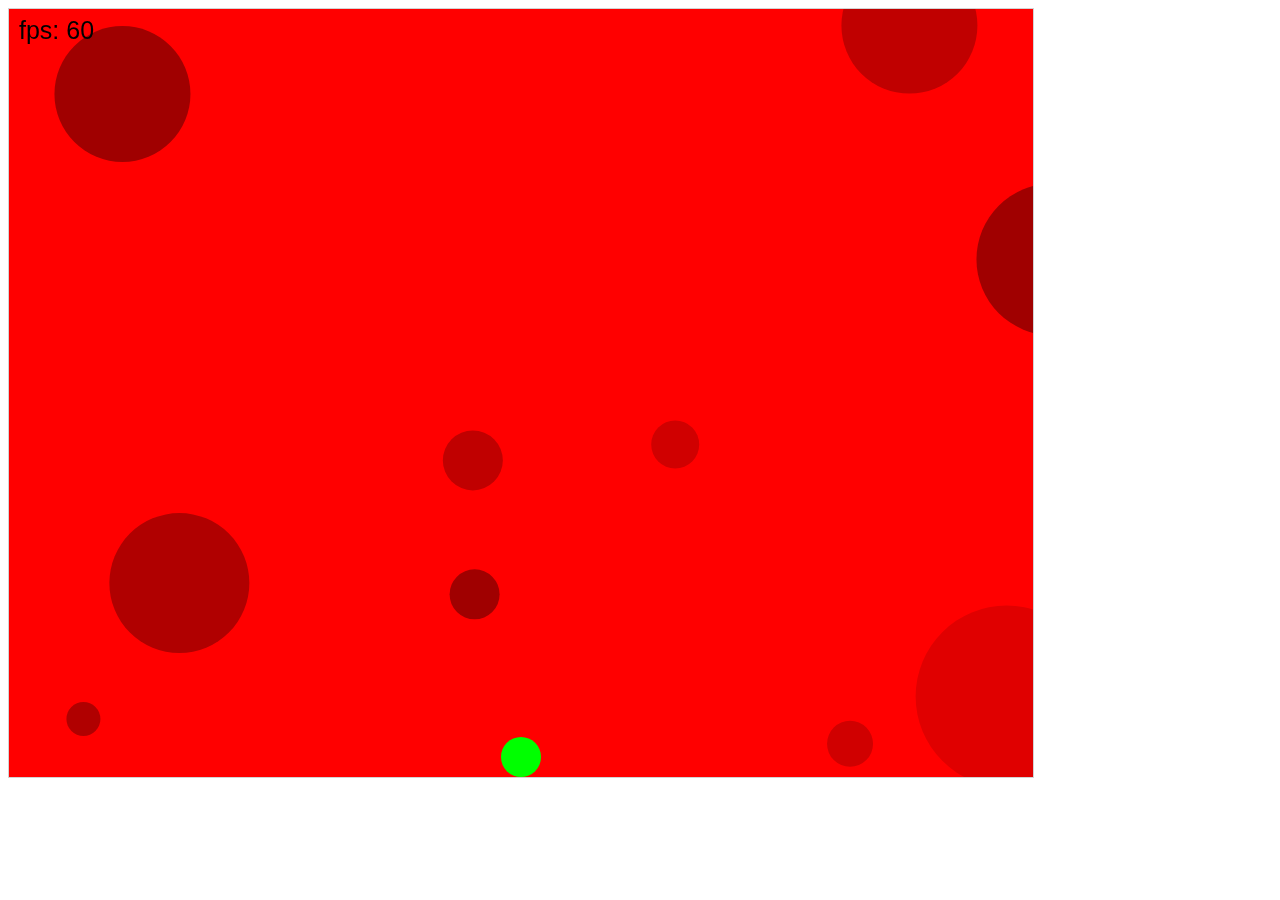
==== index.html @ 1f84e635 "Signed-off-by: Curt <001260856@coyote.csusb.edu>" ====
<html>
  <head>
  </head>
  <body>
    <div id="parent" style="position:relative">
     <canvas id="canvas0" width="1024" height="768" style="border:1px solid lightgrey; background-color:red; position:absolute; left:0px; top:0px; z-index:1;"></canvas>		
     <canvas id="canvas1" width="1024" height="768" style="border:1px solid lightgrey; background-color:transparent; position:absolute; left:0px; top:0px; z-index:2;"></canvas>	
     <canvas id="canvas2" width="1024" height="768" style="border:1px solid lightgrey; background-color:transparent; position:absolute; left:0px; top:0px; z-index:3;"></canvas>
     <canvas id="canvas3" width="1024" height="768" style="border:1px solid lightgrey; background-color:transparent; position:absolute; left:0px; top:0px; z-index:4;"></canvas>
     <canvas id="canvas4" width="1024" height="768" style="border:1px solid lightgrey; background-color:transparent; position:absolute; left:0px; top:0px; z-index:5;"></canvas>
     <canvas id="canvas5" width="1024" height="768" style="border:1px solid lightgrey; background-color:transparent; position:absolute; left:0px; top:0px; z-index:6;"></canvas>
     <canvas id="canvas6" width="1024" height="768" style="border:1px solid lightgrey; background-color:transparent; position:absolute; left:0px; top:0px; z-index:7;"></canvas>
     <canvas id="canvas7" width="1024" height="768" style="border:1px solid lightgrey; background-color:transparent; position:absolute; left:0px; top:0px; z-index:8;"></canvas>
     <canvas id="canvas8" width="1024" height="768" style="border:1px solid lightgrey; background-color:transparent; position:absolute; left:0px; top:0px; z-index:9;"></canvas>
     <canvas id="canvas9" width="1024" height="768" style="border:1px solid lightgrey; background-color:transparent; position:absolute; left:0px; top:0px; z-index:10;"></canvas>	
     <canvas id="canvas10" width="1024" height="768" style="border:1px solid lightgrey; background-color:transparent; position:absolute; left:0px; top:0px; z-index:11;"></canvas>
     <canvas id="canvas11" width="1024" height="768" style="border:1px solid lightgrey; background-color:transparent; position:absolute; left:0px; top:0px; z-index:12;"></canvas>
     <canvas id="canvas12" width="1024" height="768" style="border:1px solid lightgrey; background-color:transparent; position:absolute; left:0px; top:0px; z-index:13;"></canvas>
     <canvas id="canvas13" width="1024" height="768" style="border:1px solid lightgrey; background-color:transparent; position:absolute; left:0px; top:0px; z-index:14;"></canvas>
     <canvas id="canvas14" width="1024" height="768" style="border:1px solid lightgrey; background-color:transparent; position:absolute; left:0px; top:0px; z-index:15;"></canvas>
     <canvas id="canvas15" width="1024" height="768" style="border:1px solid lightgrey; background-color:transparent; position:absolute; left:0px; top:0px; z-index:16;"></canvas>
     <canvas id="canvas16" width="1024" height="768" style="border:1px solid lightgrey; background-color:transparent; position:absolute; left:0px; top:0px; z-index:17;"></canvas>
     <canvas id="canvas17" width="1024" height="768" style="border:1px solid lightgrey; background-color:transparent; position:absolute; left:0px; top:0px; z-index:18;"></canvas>
    </div>
    <script>

      var numCanvases = 16;
      var canvasBag = [];
      var contextBag = [];
      var startTime;
      var spawnClock = 0;
      var playerCanvas;
      var playerContext;
      var player;
      var canvasObjects = [];

      class GameObject
      {
        constructor(context, xPos, yPos, zPos, xVel, yVel, zVel)
        {
          this.context = context;
          this.xPos = xPos;
          this.yPos = yPos; 
          this.zPos = zPos; 
          this.xVel = xVel;
          this.yVel = yVel;
          this.zVel = zVel;
          this.isColliding = false;
        }
      }

      class Entity extends GameObject
      {
        constructor(context, xPos, yPos, zPos, xVel, yVel, zVel, scale, density)
        {
          super(context, xPos, yPos, zPos, xVel, yVel, zVel);
          this.scale = scale;
          this.density = density;
        }
        draw()
        {
          for(var i = 0; i < numCanvases; i++)
          {
          var num = 16*i;
          var color = '#' + num.toString(16) + '0000';
          if(this.context==contextBag[numCanvases-1-i]){this.context.fillStyle = color;}
          } 
          this.context.beginPath();
          this.context.arc(this.xPos, this.yPos, this.scale, 0, 2*Math.PI);
          this.context.fill();
        }
        update(seconds)
        {
          if(this.xVel != 0){this.xVel*=0.999;}
          if(this.yVel != 0){this.yVel*=0.999;}
          this.yVel += 0.1;
          this.xPos += this.xVel*seconds;
          this.yPos += this.yVel*seconds;
          this.zPos += this.zVel*seconds;
        }
      }
      class Player
      {
        constructor(context, xPos, yPos, scale)
        {
          this.context=context;
          this.xPos=xPos;
          this.yPos=yPos;
          this.scale=scale;
        }
        draw()
        {
          this.context.fillStyle = '#00FF00';
          this.context.beginPath();
          this.context.arc(this.xPos, this.yPos, this.scale, 0, 2*Math.PI);
          this.context.fill();          
        }
        update()
        {
          this.yPos=playerCanvas.height - this.scale; 
        }
      } 
      
      function makeCanvases(amount)
      {
        for(var i=0; i < amount; i++)
        {
          var temp;
          canvasBag[i] = temp;
        }
      }
      function makeContexts(amount)
      {
        for(var i=0; i < amount; i++)
        {
          var temp;
          contextBag[i] = temp;
        }
      }

      function linkContexts(amount)
      {
        for(var i=0; i < amount; i++)
        {
          var temp = 'canvas' + (i+1).toString();
          canvasBag[i] = document.getElementById(temp);
          contextBag[i] = canvasBag[i].getContext('2d');
        }
      }
      function makeLayers(amount)
      {
        for(var i=0; i < amount; i++)
        {
          var temp = [];
          canvasObjects.push(temp);
        }
      }
      function init()
      { 
        makeCanvases(numCanvases);
        makeContexts(numCanvases);
        linkContexts(numCanvases);
        makeLayers(numCanvases);
        playerCanvas = document.getElementById('canvas17');
        playerContext = playerCanvas.getContext('2d');
        player = new Player(playerContext, (playerCanvas.width)/2, playerCanvas.height - 20, 20);
        document.addEventListener("mousemove", mouseMoveHandler, false);
        window.requestAnimationFrame(gameLoop);
      }

      window.onload = init(); //initialize on window load

      function mouseMoveHandler(e)
      {
        var relX = e.clientX - playerCanvas.offsetLeft;
        if(relX > player.scale && relX < playerCanvas.width - player.scale){player.xPos = relX;}
      }
      function gameLoop(currentTime)
      {
        var seconds = (currentTime - startTime)/1000;
        var framesPerSec = Math.round(1/seconds);
        startTime = currentTime;
        
        cleanUpLoop();

        spawnClock++
        if(spawnClock==2)
        {
          spawnerLoop();
          spawnClock = 0;
        }
        player.update();
        updateLoop(seconds);

        collisionLoop();

        moveInZLoop();

        clearCanvases();
        player.draw();
        drawLoop();

        contextBag[15].font = '25px Arial';
        contextBag[15].fillStyle = 'black';
        contextBag[15].fillText("fps: " + framesPerSec, 10, 30);

        window.requestAnimationFrame(gameLoop);
      }

      function spawnToCollide(spawnXPos,spawnYPos,sizeToSpawn,objects)
      {
        var obj1;
        var obj2;
        var willCollide = false;
        
        for(i=0; i < objects.length;i++)
        {
          obj1 = objects[i];
          var diffX = spawnXPos-obj1.xPos;
          var diffY = spawnYPos-obj1.yPos;
          var sqDistance= Math.pow(diffX,2) + Math.pow(diffY,2);
          if (sqDistance <= Math.pow(obj1.scale + sizeToSpawn,2))
          {
              willCollide = true;
          }
        }
        return willCollide;
      } 

      var spawner = function(objects)
      {
        var randomX = Math.floor(Math.random() * 1024);
        var randomY = Math.floor((Math.random() * 768)-10);
        var randomZ;
        var ranXVel = Math.floor(Math.random() * 250)-125;
        var ranYVel = Math.floor(Math.random() * 200)-100;
        var ranZVel = Math.random() * 4;
        var ranSize = Math.floor(Math.random() * 90) + 10;
        var ranDensity = Math.floor(Math.random() * 50) + 1;
        var currentContext;
        if(objects==canvasObjects[15])
        {
          currentContext = contextBag[15]; randomZ = Math.floor(Math.random() * 5 + 100);
        }
        else
        {
          for(var i=0; i < canvasObjects.length-1;i++)
          {
            if(objects==canvasObjects[i])
            {
              currentContext = contextBag[i]; randomZ = Math.floor(Math.random() * 5) + ((i+1)*5);
            }
          }
        }
        if(!spawnToCollide(randomX, randomY, ranSize, objects))
        {
          var spawn = new Entity(currentContext, randomX, randomY, randomZ, ranXVel, ranYVel, ranZVel, ranSize, ranDensity);
          objects.push(spawn);
        }
      }

      function spawnerLoop()
      {
        var ranCanvas = Math.floor(Math.random() * 5);
        spawner(canvasObjects[ranCanvas]);
      }

      function cleanUpOffScreen(objects)
      {
        for(i=0; i < objects.length; i++)
        {
          var obj = objects[i];
          if((obj.xPos-obj.scale)>canvasBag[0].width||
             (obj.xPos+obj.scale)<0||
             (obj.yPos-obj.scale)>canvasBag[0].height||
             (obj.yPos+obj.scale*10)<0)
          {objects.splice(i,1);}
        }
      }

      function cleanUpLoop()
      {
        for(var i=0;i<canvasObjects.length;i++)
        { 
           cleanUpOffScreen(canvasObjects[i]);
        }
      }

      function updateLoop(delta)
      {
        for(var i=0; i < canvasObjects.length; i++)
        {
          group = canvasObjects[i];
          for(var j=0; j < group.length; j++)
          {
            group[j].update(delta);
          }  
        }
      }
      function moveInZ(objects)
      {
        for(var i = 0; i < objects.length; i++)
        {               
          for(var j = 0; j < canvasObjects.length; j++)
          {
            if(objects[i].zPos < (j+1)*5 && (j+1)*5 < 80)
            {
              objects[i].context = contextBag[j];
              canvasObjects[j].push(objects[i]);
              objects.splice(i,1);
              j = canvasObjects.length;
            }
            else if(objects[i].zPos >= 75)
            {
              objects[i].context = contextBag[15];
              canvasObjects[15].push(objects[i]);
              objects.splice(i,1);
              j = canvasObjects.length;
            }
          }
        }              
      }
      function moveInZLoop()
      {
        for(var i=0; i < canvasObjects.length;i++)
        {
          moveInZ(canvasObjects[i]);
        }
      }
      function detectCollision(objects)
      {
        var obj1;
        var obj2;
        
        for(i=0; i < objects.length;i++)
        {
          objects[i].isColliding = false;
        }

        for(i=0; i < objects.length;i++)
        {
          obj1 = objects[i];
          for(j=i+1; j < objects.length;j++)
          {
            obj2 = objects[j];
            var deltaX = obj2.xPos-obj1.xPos;
            var deltaY = obj2.yPos-obj1.yPos;
            var sqDistance= Math.pow(deltaX,2) + Math.pow(deltaY,2);
            if(sqDistance <= (Math.pow(obj1.scale + obj2.scale,2)))
            {
              obj1.isColliding=true;
              obj2.isColliding=true;
              var vNorm = {x: deltaX/Math.sqrt(sqDistance), y: deltaY/Math.sqrt(sqDistance)};
              var vRelVel = {x: obj1.xVel-obj2.xVel, y: obj1.yVel-obj2.yVel};
              var speed = (vRelVel.x * vNorm.x) + (vRelVel.y * vNorm.y);
              if (speed < 0){break;}
              var impulse = 2* speed / ((obj1.scale*obj1.density) + (obj2.scale*obj2.density));
              obj1.xVel -= (impulse*obj2.scale*obj2.density*vNorm.x);
              obj1.yVel -= (impulse*obj2.scale*obj2.density*vNorm.y);
              obj2.xVel += (impulse*obj1.scale*obj1.density*vNorm.x);
              obj2.yVel += (impulse*obj1.scale*obj1.density*vNorm.y);
            }
          }
        }
      }
      function collisionLoop()
      {
        for(var i=0; i < canvasObjects.length;i++)
        {
          detectCollision(canvasObjects[i]);
        }
      }
      function clearCanvases()
      {
        for(i=0; i < contextBag.length; i++)
        {
          contextBag[i].clearRect(0,0,canvasBag[i].width,canvasBag[i].height);
        }
        playerContext.clearRect(0,0,playerCanvas.width,playerCanvas.height);
      }
      function drawLoop()
      {
        for(var i=0; i < canvasObjects.length; i++)
        {
          group = canvasObjects[i];
          for(var j=0; j < group.length; j++)
          {
            group[j].draw();
          }  
        }
      }
</script>
		
  </body>
</html>
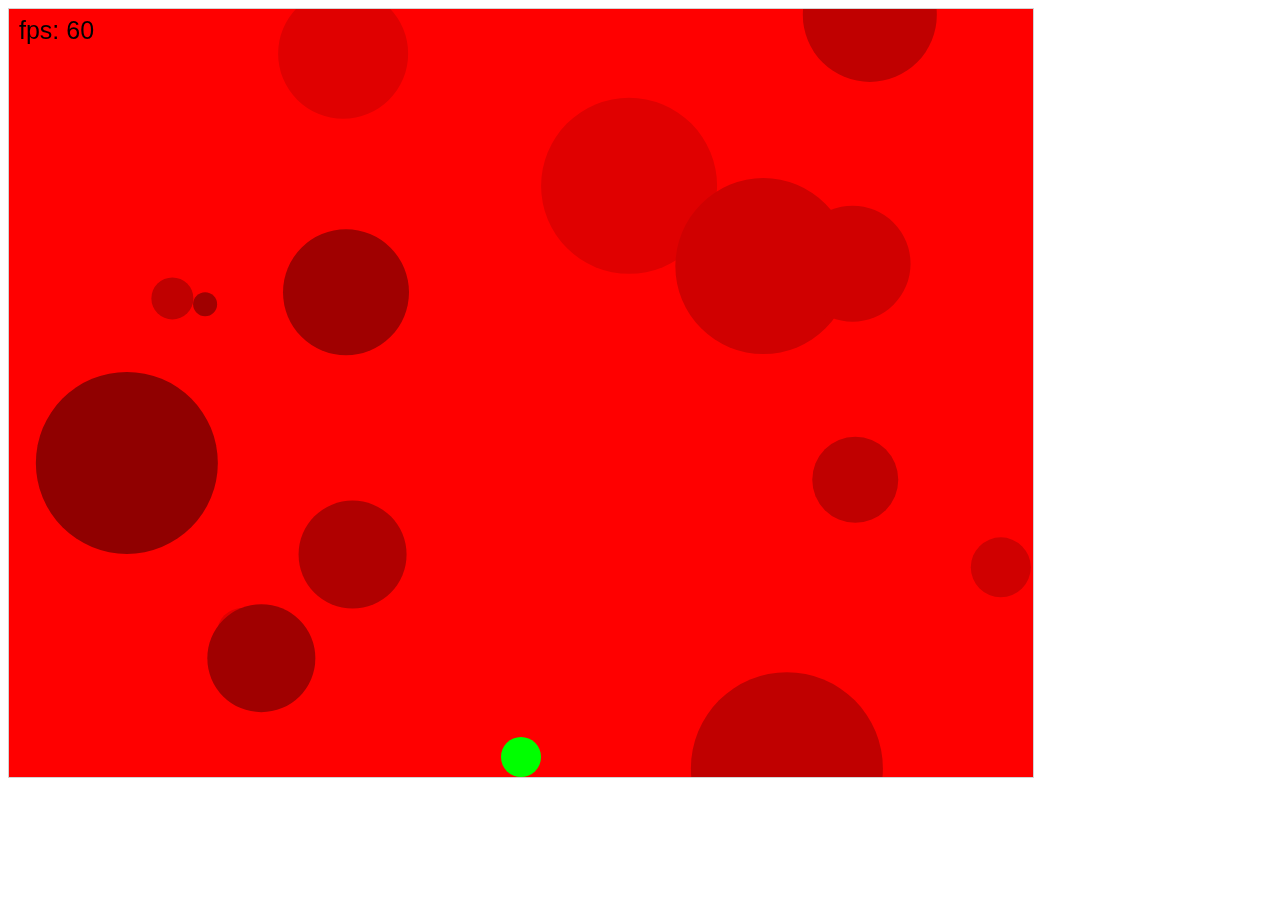
==== commit 90e1c89f: "Signed-off-by: Curt <001260856@coyote.csusb.edu>" ====
--- a/index.html
+++ b/index.html
@@ -2,7 +2,7 @@
   <head>
   </head>
   <body>
-    <div id="parent" style="position:relative">
+    <div id="parent" style="position:relative; cursor:none;">
      <canvas id="canvas0" width="1024" height="768" style="border:1px solid lightgrey; background-color:red; position:absolute; left:0px; top:0px; z-index:1;"></canvas>		
      <canvas id="canvas1" width="1024" height="768" style="border:1px solid lightgrey; background-color:transparent; position:absolute; left:0px; top:0px; z-index:2;"></canvas>	
      <canvas id="canvas2" width="1024" height="768" style="border:1px solid lightgrey; background-color:transparent; position:absolute; left:0px; top:0px; z-index:3;"></canvas>
@@ -145,6 +145,7 @@
         playerContext = playerCanvas.getContext('2d');
         player = new Player(playerContext, (playerCanvas.width)/2, playerCanvas.height - 20, 20);
         document.addEventListener("mousemove", mouseMoveHandler, false);
+        document.addEventListener("click", fire, false);
         window.requestAnimationFrame(gameLoop);
       }
 
@@ -154,6 +155,11 @@
       {
         var relX = e.clientX - playerCanvas.offsetLeft;
         if(relX > player.scale && relX < playerCanvas.width - player.scale){player.xPos = relX;}
+      }
+      function fire()
+      {
+        var spawn = new Entity(contextBag[15], player.xPos, player.yPos-40, 100, 0, -750, 0, 10, 200);
+        canvasObjects[15].push(spawn);
       }
       function gameLoop(currentTime)
       {
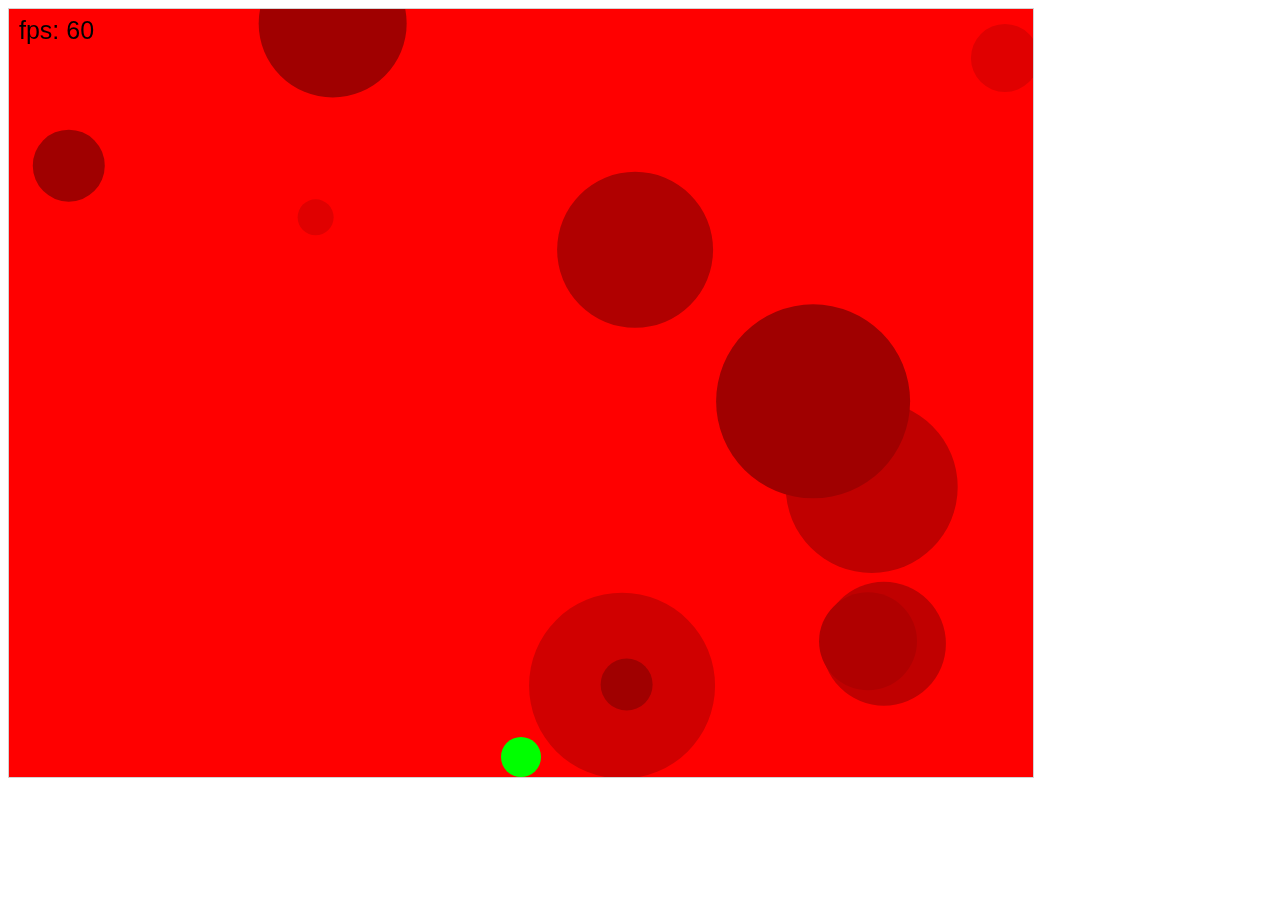
==== commit c8a1be25: "Signed-off-by: Curt <001260856@coyote.csusb.edu>" ====
--- a/index.html
+++ b/index.html
@@ -23,7 +23,7 @@
      <canvas id="canvas17" width="1024" height="768" style="border:1px solid lightgrey; background-color:transparent; position:absolute; left:0px; top:0px; z-index:18;"></canvas>
     </div>
     <script>
-
+      //declaration
       var numCanvases = 16;
       var canvasBag = [];
       var contextBag = [];
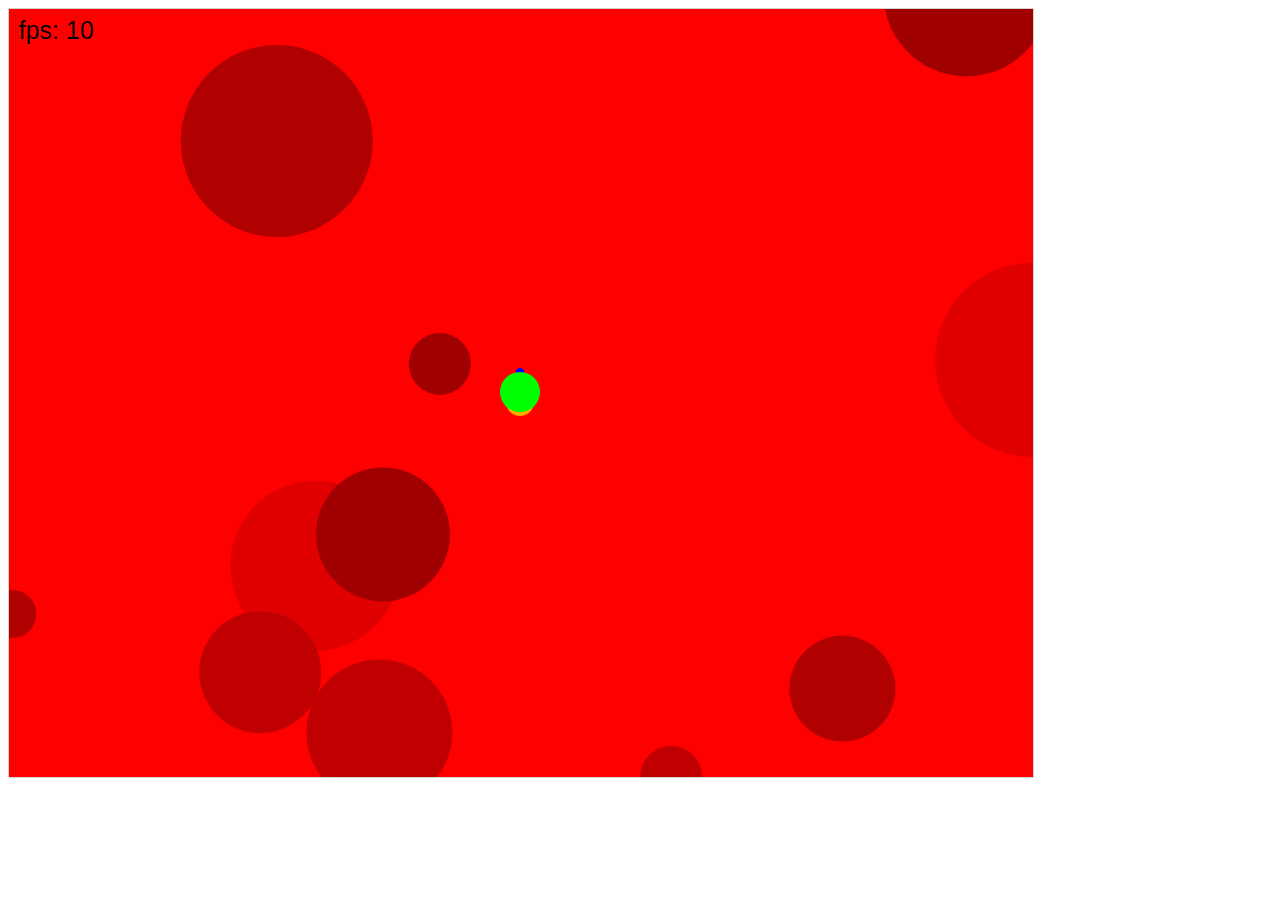
==== commit 1460c7c8: "Signed-off-by: Curt <001260856@coyote.csusb.edu>" ====
--- a/index.html
+++ b/index.html
@@ -2,39 +2,25 @@
   <head>
   </head>
   <body>
-    <div id="parent" style="position:relative; cursor:none;">
-     <canvas id="canvas0" width="1024" height="768" style="border:1px solid lightgrey; background-color:red; position:absolute; left:0px; top:0px; z-index:1;"></canvas>		
-     <canvas id="canvas1" width="1024" height="768" style="border:1px solid lightgrey; background-color:transparent; position:absolute; left:0px; top:0px; z-index:2;"></canvas>	
-     <canvas id="canvas2" width="1024" height="768" style="border:1px solid lightgrey; background-color:transparent; position:absolute; left:0px; top:0px; z-index:3;"></canvas>
-     <canvas id="canvas3" width="1024" height="768" style="border:1px solid lightgrey; background-color:transparent; position:absolute; left:0px; top:0px; z-index:4;"></canvas>
-     <canvas id="canvas4" width="1024" height="768" style="border:1px solid lightgrey; background-color:transparent; position:absolute; left:0px; top:0px; z-index:5;"></canvas>
-     <canvas id="canvas5" width="1024" height="768" style="border:1px solid lightgrey; background-color:transparent; position:absolute; left:0px; top:0px; z-index:6;"></canvas>
-     <canvas id="canvas6" width="1024" height="768" style="border:1px solid lightgrey; background-color:transparent; position:absolute; left:0px; top:0px; z-index:7;"></canvas>
-     <canvas id="canvas7" width="1024" height="768" style="border:1px solid lightgrey; background-color:transparent; position:absolute; left:0px; top:0px; z-index:8;"></canvas>
-     <canvas id="canvas8" width="1024" height="768" style="border:1px solid lightgrey; background-color:transparent; position:absolute; left:0px; top:0px; z-index:9;"></canvas>
-     <canvas id="canvas9" width="1024" height="768" style="border:1px solid lightgrey; background-color:transparent; position:absolute; left:0px; top:0px; z-index:10;"></canvas>	
-     <canvas id="canvas10" width="1024" height="768" style="border:1px solid lightgrey; background-color:transparent; position:absolute; left:0px; top:0px; z-index:11;"></canvas>
-     <canvas id="canvas11" width="1024" height="768" style="border:1px solid lightgrey; background-color:transparent; position:absolute; left:0px; top:0px; z-index:12;"></canvas>
-     <canvas id="canvas12" width="1024" height="768" style="border:1px solid lightgrey; background-color:transparent; position:absolute; left:0px; top:0px; z-index:13;"></canvas>
-     <canvas id="canvas13" width="1024" height="768" style="border:1px solid lightgrey; background-color:transparent; position:absolute; left:0px; top:0px; z-index:14;"></canvas>
-     <canvas id="canvas14" width="1024" height="768" style="border:1px solid lightgrey; background-color:transparent; position:absolute; left:0px; top:0px; z-index:15;"></canvas>
-     <canvas id="canvas15" width="1024" height="768" style="border:1px solid lightgrey; background-color:transparent; position:absolute; left:0px; top:0px; z-index:16;"></canvas>
-     <canvas id="canvas16" width="1024" height="768" style="border:1px solid lightgrey; background-color:transparent; position:absolute; left:0px; top:0px; z-index:17;"></canvas>
-     <canvas id="canvas17" width="1024" height="768" style="border:1px solid lightgrey; background-color:transparent; position:absolute; left:0px; top:0px; z-index:18;"></canvas>
-    </div>
+    <div id="parent" style="position:relative; cursor:none;"></div>
     <script>
+
+
       //declaration
-      var numCanvases = 16;
-      var canvasBag = [];
-      var contextBag = [];
-      var startTime;
-      var spawnClock = 0;
-      var playerCanvas;
-      var playerContext;
-      var player;
-      var canvasObjects = [];
-
-      class GameObject
+      var numCanvases = 16;    //defines amount of layers
+      var canvasBag = [];      //holds canvas documents
+      var contextBag = [];     //holds canvas contexts
+      var startTime;           //for determining time elapsed during a frame
+      var spawnClock = 0;      //temp variables to keep events
+      var fireTimer = 10;      //triggering each frame
+      var playerCanvas;        //canvas for player character
+      var playerContext;       //context for player canvas 
+      var player;              //player character object
+      var canvasObjects = [];  //holds the arrays that hold the objects for each canvas layer
+
+
+      //object types
+      class GameObject //anything in the game that can move
       {
         constructor(context, xPos, yPos, zPos, xVel, yVel, zVel)
         {
@@ -49,59 +35,107 @@
         }
       }
 
-      class Entity extends GameObject
-      {
+      class Entity extends GameObject  //anything in the game that collides
+      {                                //expect for the player character 
         constructor(context, xPos, yPos, zPos, xVel, yVel, zVel, scale, density)
         {
           super(context, xPos, yPos, zPos, xVel, yVel, zVel);
           this.scale = scale;
           this.density = density;
         }
-        draw()
-        {
+        draw()                         //determines where the object resides and draws it
+        {                              //on the appropriate canvas at a corresponding color
           for(var i = 0; i < numCanvases; i++)
           {
           var num = 16*i;
           var color = '#' + num.toString(16) + '0000';
           if(this.context==contextBag[numCanvases-1-i]){this.context.fillStyle = color;}
           } 
-          this.context.beginPath();
+          this.context.beginPath();    //draw circle                         
           this.context.arc(this.xPos, this.yPos, this.scale, 0, 2*Math.PI);
           this.context.fill();
         }
         update(seconds)
         {
-          if(this.xVel != 0){this.xVel*=0.999;}
+          if(this.xVel != 0){this.xVel*=0.999;}  //friction
           if(this.yVel != 0){this.yVel*=0.999;}
-          this.yVel += 0.1;
-          this.xPos += this.xVel*seconds;
-          this.yPos += this.yVel*seconds;
+          this.yVel += 0.1;                      //very weak simulated gravity 
+          this.xPos += this.xVel*seconds;        //position updated by velocity
+          this.yPos += this.yVel*seconds;        //in each spatial plane 
           this.zPos += this.zVel*seconds;
         }
       }
-      class Player
-      {
-        constructor(context, xPos, yPos, scale)
+      class Player                    //player character object
+      {
+        constructor(context, xPos, yPos, xVel, yVel, scale)
         {
           this.context=context;
           this.xPos=xPos;
           this.yPos=yPos;
+          this.xVel=xVel;
+          this.yVel=yVel;
+          this.xVec=0;                           //x and y component of the object's
+          this.yVec=1;                           //normalized forward vector 
+          this.firePointX=0;                     //point on the screen where the player
+          this.firePointY=scale;                 //character's missiles originate
           this.scale=scale;
+          this.angle=0;                          //angle of the player's forward vector in relation to true north 
         }
         draw()
         {
-          this.context.fillStyle = '#00FF00';
+          this.context.save();
+          this.context.translate(this.xPos, this.yPos);        //move player canvas to new position
+          this.context.fillStyle = '#FFAA00';                  //draw player thruster graphic 
           this.context.beginPath();
-          this.context.arc(this.xPos, this.yPos, this.scale, 0, 2*Math.PI);
-          this.context.fill();          
-        }
-        update()
-        {
-          this.yPos=playerCanvas.height - this.scale; 
-        }
+          this.context.arc(this.firePointX/-2, this.firePointY/-2, 14, 0, 2*Math.PI);
+          this.context.fill();
+          this.context.fillStyle = '#0000FF';                  //draw player fire point graphic
+          this.context.beginPath();
+          this.context.arc(this.firePointX, this.firePointY, 4, 0, 2*Math.PI);
+          this.context.fill();
+          this.context.rotate(this.angle);                     //rotate canvas to the player's rotation 
+          this.context.fillStyle = '#00FF00';                  //draw main body of player character
+          this.context.beginPath();
+          this.context.arc(0, 0, this.scale, 0, 2*Math.PI);
+          this.context.fill();
+          this.context.restore();          
+        }
+        update(seconds)
+        {
+          if(this.xVel != 0){this.xVel*=0.99;}                 //friction
+          if(this.yVel != 0){this.yVel*=0.99;}
+          this.xPos+=this.xVel;                                //position updated by velocity
+          this.yPos+=this.yVel;
+          this.xVec = Math.sin(this.angle);                    //calculate forward vector based on
+          this.yVec = Math.cos(this.angle);                    //player character object's rotation
+          this.firePointX=this.xVec*this.scale;                //calculate position of fire point
+          this.firePointY=this.yVec*this.scale*(-1);           //based on forward vector
+        }
+      }
+
+      function makeCanvasTags(amount)                          //create string containing all HTML canvas tags for placement in parent div tag
+      {
+        var temp = '';                                         //first canvas tag is a plain red background and no game objects are drawn onto it  
+        temp += '<canvas id="canvas0" width="1024" height="768" style="border:1px solid lightgrey; background-color:red; position:absolute; left:0px; top:0px; z-index:1;"></canvas>';
+        for(var i=0; i < amount; i++)                          //loop to create various layers that the game objects are drawn onto 
+        {
+          temp += '<canvas id="'
+                + 'canvas' 
+                + (i+1).toString() 
+                + '" width="1024" height="768" style="border:1px solid lightgrey; background-color:transparent; position:absolute; left:0px; top:0px; z-index:' 
+                + (i+2).toString() 
+                + ';"></canvas>"';
+        }
+        temp += '<canvas id="' 
+              + 'canvas' 
+              + (amount+1).toString() 
+              + '" width="1024" height="768" style="background-color:transparent; position:absolute; left:0px; top:0px; z-index:' 
+              + (amount+2).toString() +';"></canvas>"';
+
+        document.getElementById("parent").innerHTML = temp;    //last canvas tag is for drawing the player character. After it is added, the string is placed into the parent div
       } 
       
-      function makeCanvases(amount)
+      function makeCanvases(amount)                            //fills the array that will hold the canvas documents with temp variables
       {
         for(var i=0; i < amount; i++)
         {
@@ -109,7 +143,7 @@
           canvasBag[i] = temp;
         }
       }
-      function makeContexts(amount)
+      function makeContexts(amount)                            //fills the array that will hold the canvas contexts with temp variables
       {
         for(var i=0; i < amount; i++)
         {
@@ -118,82 +152,113 @@
         }
       }
 
-      function linkContexts(amount)
-      {
-        for(var i=0; i < amount; i++)
-        {
-          var temp = 'canvas' + (i+1).toString();
+      function linkContexts(amount)                            //places canvas documents into the canvasBag array
+      {                                                        //so they can be accessed later, gets contexts from
+        for(var i=0; i < amount; i++)                          //the canvas documents, and places them into the
+        {                                                      //contextBag array so they can be accessed later 
+          var temp = "canvas" + (i+1).toString();
           canvasBag[i] = document.getElementById(temp);
           contextBag[i] = canvasBag[i].getContext('2d');
         }
       }
-      function makeLayers(amount)
-      {
+      function makeLayers(amount)                              //fills the array with empty arrays that will be
+      {                                                        //used to hold dynamically created game objects
         for(var i=0; i < amount; i++)
         {
           var temp = [];
           canvasObjects.push(temp);
         }
       }
-      function init()
-      { 
-        makeCanvases(numCanvases);
-        makeContexts(numCanvases);
-        linkContexts(numCanvases);
+      function init()                                             //creates conditions necessary for building the game
+      {                                                              
+        var playerTemp = 'canvas' + (numCanvases + 1).toString();
+        makeCanvasTags(numCanvases);                              //makes all the canvases and arrays to hold canvas drawn  
+        makeCanvases(numCanvases);                                //objects based on an amount which is a power of 2
+        makeContexts(numCanvases);                                //wip, currently only works when this amount is 16
+        linkContexts(numCanvases);                                //due to some hard coding and magic numbers
         makeLayers(numCanvases);
-        playerCanvas = document.getElementById('canvas17');
+        playerCanvas = document.getElementById(playerTemp);       //creates player canvas, context, and object
         playerContext = playerCanvas.getContext('2d');
-        player = new Player(playerContext, (playerCanvas.width)/2, playerCanvas.height - 20, 20);
-        document.addEventListener("mousemove", mouseMoveHandler, false);
-        document.addEventListener("click", fire, false);
-        window.requestAnimationFrame(gameLoop);
-      }
-
-      window.onload = init(); //initialize on window load
-
-      function mouseMoveHandler(e)
-      {
-        var relX = e.clientX - playerCanvas.offsetLeft;
-        if(relX > player.scale && relX < playerCanvas.width - player.scale){player.xPos = relX;}
-      }
-      function fire()
-      {
-        var spawn = new Entity(contextBag[15], player.xPos, player.yPos-40, 100, 0, -750, 0, 10, 200);
-        canvasObjects[15].push(spawn);
-      }
-      function gameLoop(currentTime)
-      {
-        var seconds = (currentTime - startTime)/1000;
+        player = new Player(playerContext, playerCanvas.width/2, playerCanvas.height/2, 0, 0, 20);
+        document.addEventListener('keydown', keyDownHandler, false);                               //control input listeners
+        document.addEventListener('keyup', keyUpHandler, false);
+        window.requestAnimationFrame(gameLoop);                   //initiate recursive game loop
+      }
+
+      window.onload = init();                                     //initialize on window load
+
+      function keyUpHandler(e)                                 //resets fire delay when space bar is release so missiles fire
+      {                                                        //immediately when space bar is pressed
+        var x = e.keyCode;
+
+        if(x==32){fireTimer=10;}
+      }
+
+      function keyDownHandler(e)                               //handles input while various keys are held down
+      {                                                        //this is placeholder until I can implement
+        var x = e.keyCode;                                     //multiple simultaneous key presses
+
+        switch(x)
+        { 
+          case 32:                                             //fire missile with space bar
+            fire();
+            break;
+          case 37:                                             //rotate player character left relative to player's
+            player.angle-=0.1;                                 //forward vector with left arrow
+            break; 
+          case 38:                                             //move player character in direction of player's
+            player.yVel+=0.01*player.firePointY;               //forward vector with up arrow
+            player.xVel+=0.01*player.firePointX;
+            break;
+          case 39:                                             //rotate player character right relative to player's
+            player.angle+=0.1;                                 //forward vector with right arrow
+            break;
+        }
+      }
+
+      function fire()                                          //dynamically create missle at player's fire point in the direction of player's forward vector
+      {                                                        //when fire timer delay has successfully looped
+        if(fireTimer==10)
+        {
+          var spawn = new Entity(contextBag[numCanvases - 1], player.xPos+player.firePointX, player.yPos+player.firePointY, 100, player.firePointX*20, player.firePointY*20, 0, 10, 200);
+          canvasObjects[numCanvases - 1].push(spawn);
+          fireTimer=0;
+        }
+        fireTimer++;
+      }
+      function gameLoop(currentTime)                           //everything that occurs in the game during a given frame
+      {
+        var seconds = (currentTime - startTime)/1000;          //calculates the amount of time that has elapsed during a frame
         var framesPerSec = Math.round(1/seconds);
         startTime = currentTime;
         
         cleanUpLoop();
 
-        spawnClock++
+        spawnClock++                                           //temporary spawner delay
         if(spawnClock==2)
         {
-          spawnerLoop();
-          spawnClock = 0;
-        }
-        player.update();
-        updateLoop(seconds);
-
-        collisionLoop();
-
-        moveInZLoop();
-
-        clearCanvases();
-        player.draw();
-        drawLoop();
-
-        contextBag[15].font = '25px Arial';
-        contextBag[15].fillStyle = 'black';
-        contextBag[15].fillText("fps: " + framesPerSec, 10, 30);
-
-        window.requestAnimationFrame(gameLoop);
-      }
-
-      function spawnToCollide(spawnXPos,spawnYPos,sizeToSpawn,objects)
+          spawnerLoop();                                       //loop that creates various game objects that are not the player
+          spawnClock = 0;                                      //nor a player missile
+        }
+        player.update(seconds);                                //player update
+        updateLoop(seconds);                                   //update of all other game objects
+
+        collisionLoop();                                       //collision calculations among all collidable game objects
+
+        moveInZLoop();                                         //moves objects between canvas layers
+
+        clearCanvases();                                       //removes last frame's information from the various canvases
+        player.draw();                                         //draws this frame's player information to the player character canvas 
+        drawLoop();                                            //draws this frame's non-player information to the various other canvases
+
+        contextBag[numCanvases - 1].font = '25px Arial';       //temporary frames per second calculation display 
+        contextBag[numCanvases - 1].fillStyle = 'black';
+        contextBag[numCanvases - 1].fillText("fps: " + fireTimer, 10, 30);
+
+        window.requestAnimationFrame(gameLoop);                //game loop function recursion
+      }
+
+      function spawnToCollide(spawnXPos,spawnYPos,sizeToSpawn,objects)  //checks to see if new object will collide with existing objects in a given canvas layer
       {
         var obj1;
         var obj2;
@@ -213,9 +278,9 @@
         return willCollide;
       } 
 
-      var spawner = function(objects)
-      {
-        var randomX = Math.floor(Math.random() * 1024);
+      var spawner = function(objects)                         //dynamically spawns objects using various random parameters within set ranges.
+      {                                                       //input parameter is an array of objects in a given layer, to which the spawned
+        var randomX = Math.floor(Math.random() * 1024);       //object is added
         var randomY = Math.floor((Math.random() * 768)-10);
         var randomZ;
         var ranXVel = Math.floor(Math.random() * 250)-125;
@@ -224,7 +289,7 @@
         var ranSize = Math.floor(Math.random() * 90) + 10;
         var ranDensity = Math.floor(Math.random() * 50) + 1;
         var currentContext;
-        if(objects==canvasObjects[15])
+        if(objects==canvasObjects[15])                        //assigns a Z position based on the context of the objects in the input parameter array
         {
           currentContext = contextBag[15]; randomZ = Math.floor(Math.random() * 5 + 100);
         }
@@ -245,15 +310,15 @@
         }
       }
 
-      function spawnerLoop()
-      {
+      function spawnerLoop()                                 //randomly chooses an array of objects from the "bottom" 6 game layers
+      {                                                      //and passes it into the spawner function
         var ranCanvas = Math.floor(Math.random() * 5);
         spawner(canvasObjects[ranCanvas]);
       }
 
-      function cleanUpOffScreen(objects)
-      {
-        for(i=0; i < objects.length; i++)
+      function cleanUpOffScreen(objects)                     //checks if objects have strayed too far off screen and removes them
+      {                                                      //from the appropriate object array, eliminating update of the given
+        for(i=0; i < objects.length; i++)                    //object and allowing it to be garbage collected
         {
           var obj = objects[i];
           if((obj.xPos-obj.scale)>canvasBag[0].width||
@@ -264,7 +329,7 @@
         }
       }
 
-      function cleanUpLoop()
+      function cleanUpLoop()                                 //sends each canvas layer object array into the clean up function
       {
         for(var i=0;i<canvasObjects.length;i++)
         { 
@@ -272,9 +337,9 @@
         }
       }
 
-      function updateLoop(delta)
-      {
-        for(var i=0; i < canvasObjects.length; i++)
+      function updateLoop(delta)                             //input parameter is amount of time which has passed during a given frame
+      {                                                      //which is then passed into the update function of each object in the game
+        for(var i=0; i < canvasObjects.length; i++)          //that is not the player
         {
           group = canvasObjects[i];
           for(var j=0; j < group.length; j++)
@@ -283,7 +348,7 @@
           }  
         }
       }
-      function moveInZ(objects)
+      function moveInZ(objects)                              //moves objects between the various canvas layer object arrays based on their Z position value
       {
         for(var i = 0; i < objects.length; i++)
         {               
@@ -306,24 +371,24 @@
           }
         }              
       }
-      function moveInZLoop()
+      function moveInZLoop()                                //sends all of the canvas layer object arrays into the moveInZ function to be checked
       {
         for(var i=0; i < canvasObjects.length;i++)
         {
           moveInZ(canvasObjects[i]);
         }
       }
-      function detectCollision(objects)
-      {
+      function detectCollision(objects)                     //detects collision between all collidable objects in a given canvas layer object array
+      {                                                     //input parameter is a canvas layer object array
         var obj1;
         var obj2;
         
-        for(i=0; i < objects.length;i++)
+        for(i=0; i < objects.length;i++)                    //resets each object's variable that indicates if the object is colliding with something else during a given frame
         {
           objects[i].isColliding = false;
         }
 
-        for(i=0; i < objects.length;i++)
+        for(i=0; i < objects.length;i++)                    //compares each object with every other object in the canvas layer object array
         {
           obj1 = objects[i];
           for(j=i+1; j < objects.length;j++)
@@ -332,10 +397,10 @@
             var deltaX = obj2.xPos-obj1.xPos;
             var deltaY = obj2.yPos-obj1.yPos;
             var sqDistance= Math.pow(deltaX,2) + Math.pow(deltaY,2);
-            if(sqDistance <= (Math.pow(obj1.scale + obj2.scale,2)))
-            {
-              obj1.isColliding=true;
-              obj2.isColliding=true;
+            if(sqDistance <= (Math.pow(obj1.scale + obj2.scale,2)))    //checks to see if the distance between two objects is less than equal to their combined radii
+            {                                                          //thereby indicating a collision.
+              obj1.isColliding=true;                                   //makes various physics calculations based on the parameters on the two objects in the collision
+              obj2.isColliding=true;                                   //TO DO move into a function  
               var vNorm = {x: deltaX/Math.sqrt(sqDistance), y: deltaY/Math.sqrt(sqDistance)};
               var vRelVel = {x: obj1.xVel-obj2.xVel, y: obj1.yVel-obj2.yVel};
               var speed = (vRelVel.x * vNorm.x) + (vRelVel.y * vNorm.y);
@@ -349,14 +414,14 @@
           }
         }
       }
-      function collisionLoop()
+      function collisionLoop()                                         //sends each canvas layer object array into the collision detection function
       {
         for(var i=0; i < canvasObjects.length;i++)
         {
           detectCollision(canvasObjects[i]);
         }
       }
-      function clearCanvases()
+      function clearCanvases()                                         //clears last frame's information from each canvas context 
       {
         for(i=0; i < contextBag.length; i++)
         {
@@ -364,7 +429,7 @@
         }
         playerContext.clearRect(0,0,playerCanvas.width,playerCanvas.height);
       }
-      function drawLoop()
+      function drawLoop()                                              //draws every object in the game that is not the player
       {
         for(var i=0; i < canvasObjects.length; i++)
         {
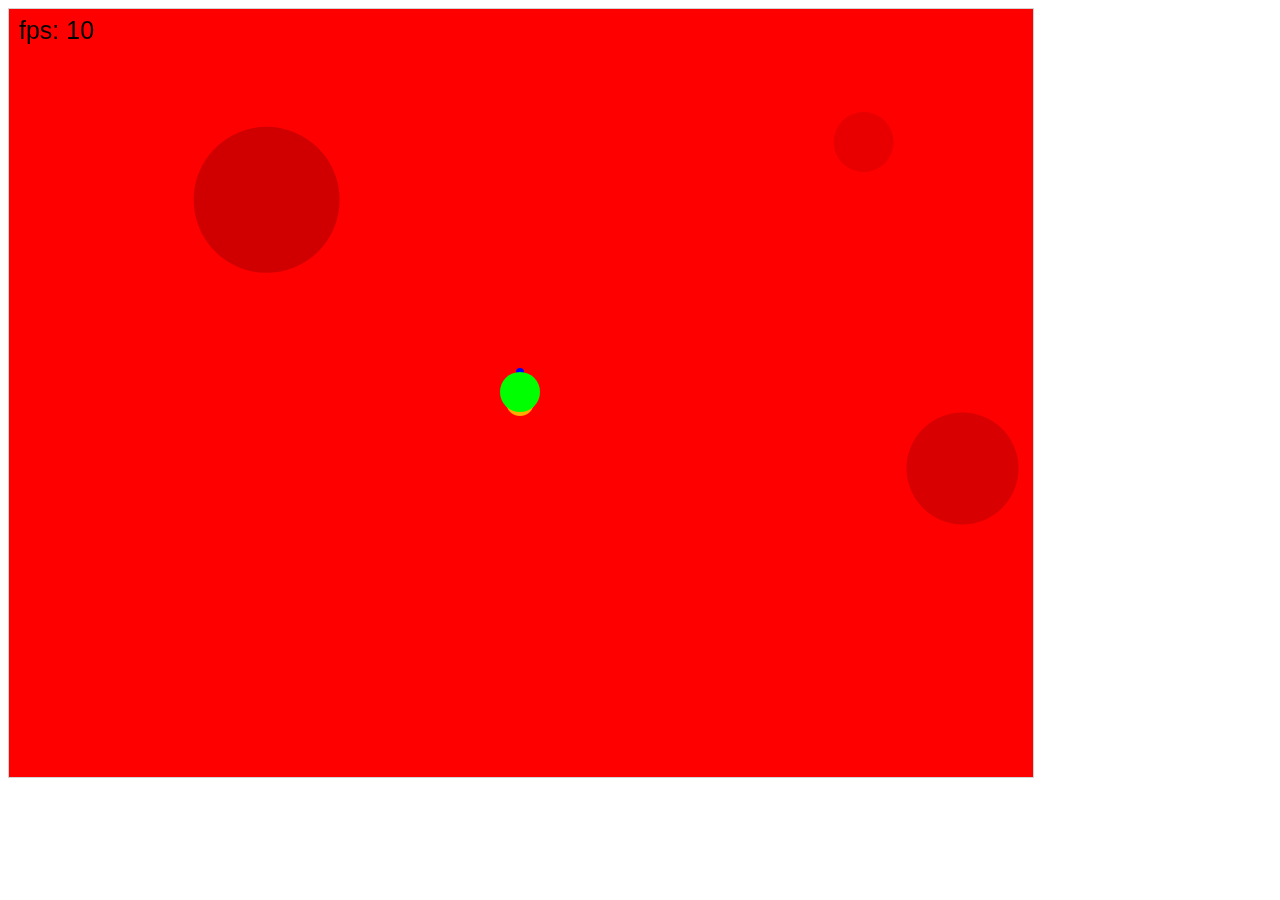
==== commit a19a5b12: "lab changes" ====
--- a/index.html
+++ b/index.html
@@ -5,9 +5,11 @@
     <div id="parent" style="position:relative; cursor:none;"></div>
     <script>
 
+      //TO DO place in separate files. one for objects. one for variables and functions
+      //TO DO add UI layer, player score, player health, weapons loadout
 
       //declaration
-      var numCanvases = 16;    //defines amount of layers
+      var numCanvases = 32;    //defines amount of layers
       var canvasBag = [];      //holds canvas documents
       var contextBag = [];     //holds canvas contexts
       var startTime;           //for determining time elapsed during a frame
@@ -17,7 +19,7 @@
       var playerContext;       //context for player canvas 
       var player;              //player character object
       var canvasObjects = [];  //holds the arrays that hold the objects for each canvas layer
-
+      //TO DO make separate canvas for player weapons
 
       //object types
       class GameObject //anything in the game that can move
@@ -31,7 +33,6 @@
           this.xVel = xVel;
           this.yVel = yVel;
           this.zVel = zVel;
-          this.isColliding = false;
         }
       }
 
@@ -42,12 +43,13 @@
           super(context, xPos, yPos, zPos, xVel, yVel, zVel);
           this.scale = scale;
           this.density = density;
+          this.isColliding = false;
         }
         draw()                         //determines where the object resides and draws it
         {                              //on the appropriate canvas at a corresponding color
           for(var i = 0; i < numCanvases; i++)
           {
-          var num = 16*i;
+          var num = (256/numCanvases)*i;
           var color = '#' + num.toString(16) + '0000';
           if(this.context==contextBag[numCanvases-1-i]){this.context.fillStyle = color;}
           } 
@@ -81,7 +83,7 @@
           this.scale=scale;
           this.angle=0;                          //angle of the player's forward vector in relation to true north 
         }
-        draw()
+        draw()                                                 //TO DO upgrade player appearance
         {
           this.context.save();
           this.context.translate(this.xPos, this.yPos);        //move player canvas to new position
@@ -96,7 +98,7 @@
           this.context.rotate(this.angle);                     //rotate canvas to the player's rotation 
           this.context.fillStyle = '#00FF00';                  //draw main body of player character
           this.context.beginPath();
-          this.context.arc(0, 0, this.scale, 0, 2*Math.PI);
+          this.context.arc(0, 0, this.scale, 0, 2*Math.PI);     
           this.context.fill();
           this.context.restore();          
         }
@@ -117,6 +119,7 @@
       {
         var temp = '';                                         //first canvas tag is a plain red background and no game objects are drawn onto it  
         temp += '<canvas id="canvas0" width="1024" height="768" style="border:1px solid lightgrey; background-color:red; position:absolute; left:0px; top:0px; z-index:1;"></canvas>';
+
         for(var i=0; i < amount; i++)                          //loop to create various layers that the game objects are drawn onto 
         {
           temp += '<canvas id="'
@@ -180,6 +183,7 @@
         playerCanvas = document.getElementById(playerTemp);       //creates player canvas, context, and object
         playerContext = playerCanvas.getContext('2d');
         player = new Player(playerContext, playerCanvas.width/2, playerCanvas.height/2, 0, 0, 20);
+        document.addEventListener('mousedown', mouseDownHandler, false);
         document.addEventListener('keydown', keyDownHandler, false);                               //control input listeners
         document.addEventListener('keyup', keyUpHandler, false);
         window.requestAnimationFrame(gameLoop);                   //initiate recursive game loop
@@ -200,15 +204,12 @@
 
         switch(x)
         { 
-          case 32:                                             //fire missile with space bar
-            fire();
-            break;
           case 37:                                             //rotate player character left relative to player's
             player.angle-=0.1;                                 //forward vector with left arrow
             break; 
           case 38:                                             //move player character in direction of player's
             player.yVel+=0.01*player.firePointY;               //forward vector with up arrow
-            player.xVel+=0.01*player.firePointX;
+            player.xVel+=0.01*player.firePointX;               //TO DO limit MAX speed, constrain player to screen
             break;
           case 39:                                             //rotate player character right relative to player's
             player.angle+=0.1;                                 //forward vector with right arrow
@@ -216,15 +217,15 @@
         }
       }
 
+      function mouseDownHandler()
+      {fire();}
+
       function fire()                                          //dynamically create missle at player's fire point in the direction of player's forward vector
-      {                                                        //when fire timer delay has successfully looped
-        if(fireTimer==10)
-        {
+      {                                                        //when fire timer delay has successfully loop                        //TO DO add new weapons, weapons loadout, and weapon switching
+     
           var spawn = new Entity(contextBag[numCanvases - 1], player.xPos+player.firePointX, player.yPos+player.firePointY, 100, player.firePointX*20, player.firePointY*20, 0, 10, 200);
           canvasObjects[numCanvases - 1].push(spawn);
-          fireTimer=0;
-        }
-        fireTimer++;
+
       }
       function gameLoop(currentTime)                           //everything that occurs in the game during a given frame
       {
@@ -289,9 +290,9 @@
         var ranSize = Math.floor(Math.random() * 90) + 10;
         var ranDensity = Math.floor(Math.random() * 50) + 1;
         var currentContext;
-        if(objects==canvasObjects[15])                        //assigns a Z position based on the context of the objects in the input parameter array
-        {
-          currentContext = contextBag[15]; randomZ = Math.floor(Math.random() * 5 + 100);
+        if(objects==canvasObjects[numCanvases-1])                        //assigns a Z position based on the context of the objects in the input parameter array
+        {
+          currentContext = contextBag[numCanvases-1]; randomZ = Math.floor(Math.random() * 5 + 100);
         }
         else
         {
@@ -299,7 +300,8 @@
           {
             if(objects==canvasObjects[i])
             {
-              currentContext = contextBag[i]; randomZ = Math.floor(Math.random() * 5) + ((i+1)*5);
+              currentContext = contextBag[i]; 
+              randomZ = Math.floor(Math.random() * (80/numCanvases)) + ((i+1)*(80/numCanvases));
             }
           }
         }
@@ -354,17 +356,17 @@
         {               
           for(var j = 0; j < canvasObjects.length; j++)
           {
-            if(objects[i].zPos < (j+1)*5 && (j+1)*5 < 80)
+            if(objects[i].zPos < (j+1)*(80/numCanvases) && (j+1)*(80/numCanvases) < 80)
             {
               objects[i].context = contextBag[j];
               canvasObjects[j].push(objects[i]);
               objects.splice(i,1);
               j = canvasObjects.length;
             }
-            else if(objects[i].zPos >= 75)
+            else if(objects[i].zPos >= (80 - (80/numCanvases)))
             {
-              objects[i].context = contextBag[15];
-              canvasObjects[15].push(objects[i]);
+              objects[i].context = contextBag[numCanvases-1];
+              canvasObjects[numCanvases-1].push(objects[i]);
               objects.splice(i,1);
               j = canvasObjects.length;
             }
@@ -381,8 +383,8 @@
       function detectCollision(objects)                     //detects collision between all collidable objects in a given canvas layer object array
       {                                                     //input parameter is a canvas layer object array
         var obj1;
-        var obj2;
-        
+        var obj2;                                           //TO DO handle overlapping objects, merging objects, splintering objects, and destroyed objects.
+                                                            //TO DO check collision of game objects with player, implement damage system
         for(i=0; i < objects.length;i++)                    //resets each object's variable that indicates if the object is colliding with something else during a given frame
         {
           objects[i].isColliding = false;
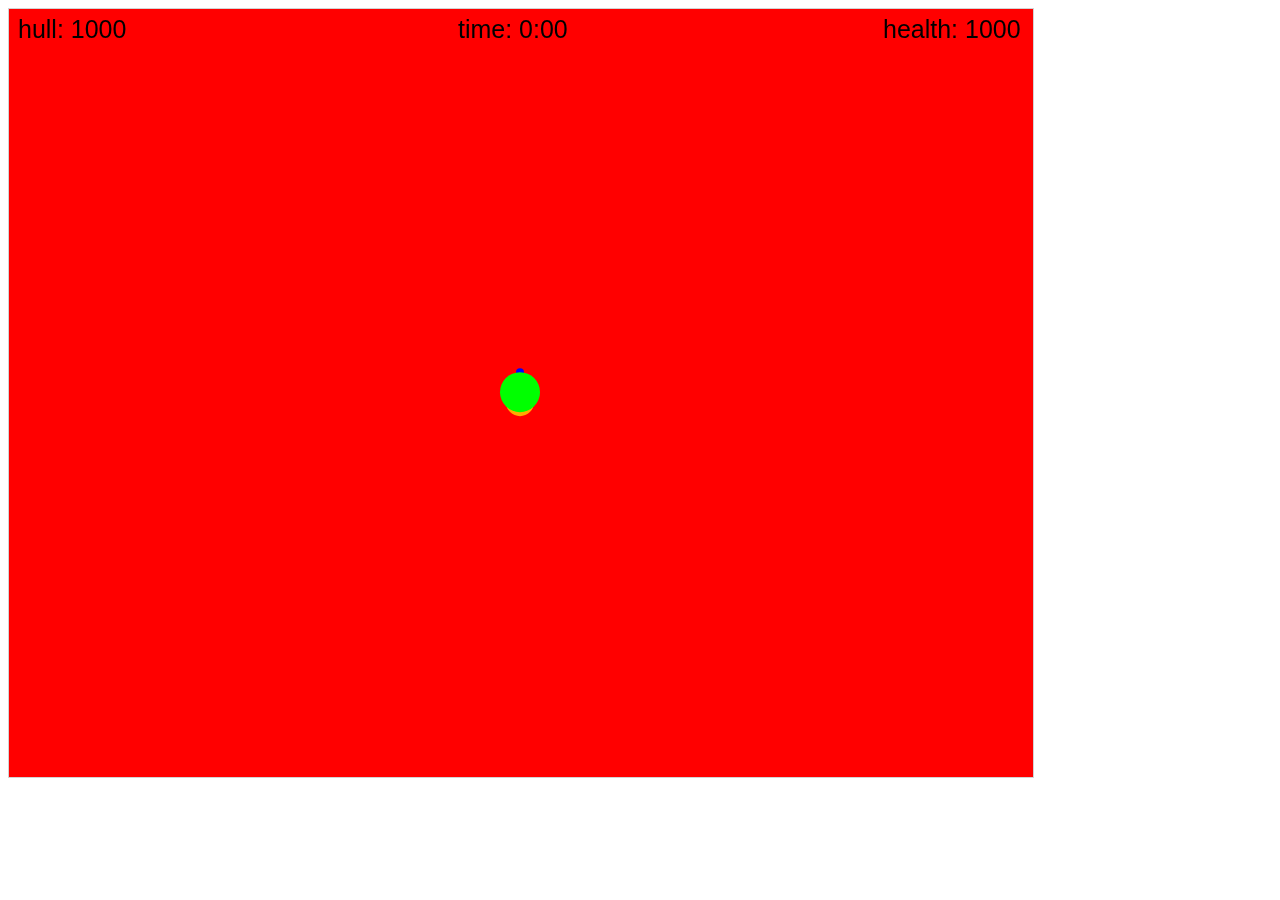
==== commit b1506669: "Signed-off-by: Curt <001260856@coyote.csusb.edu>" ====
--- a/index.html
+++ b/index.html
@@ -1,448 +1,17 @@
 <html>
+
   <head>
+
+    <title>In The Blood</title>
+    <script type="text/javascript" src="classes.js"></script>
+    <script type="text/javascript" src="playArea.js"></script>
+    <script type="text/javascript" src="gameLoop.js"></script>
   </head>
-  <body>
+
+  <body onload="init()">
+
     <div id="parent" style="position:relative; cursor:none;"></div>
-    <script>
-
-      //TO DO place in separate files. one for objects. one for variables and functions
-      //TO DO add UI layer, player score, player health, weapons loadout
-
-      //declaration
-      var numCanvases = 32;    //defines amount of layers
-      var canvasBag = [];      //holds canvas documents
-      var contextBag = [];     //holds canvas contexts
-      var startTime;           //for determining time elapsed during a frame
-      var spawnClock = 0;      //temp variables to keep events
-      var fireTimer = 10;      //triggering each frame
-      var playerCanvas;        //canvas for player character
-      var playerContext;       //context for player canvas 
-      var player;              //player character object
-      var canvasObjects = [];  //holds the arrays that hold the objects for each canvas layer
-      //TO DO make separate canvas for player weapons
-
-      //object types
-      class GameObject //anything in the game that can move
-      {
-        constructor(context, xPos, yPos, zPos, xVel, yVel, zVel)
-        {
-          this.context = context;
-          this.xPos = xPos;
-          this.yPos = yPos; 
-          this.zPos = zPos; 
-          this.xVel = xVel;
-          this.yVel = yVel;
-          this.zVel = zVel;
-        }
-      }
-
-      class Entity extends GameObject  //anything in the game that collides
-      {                                //expect for the player character 
-        constructor(context, xPos, yPos, zPos, xVel, yVel, zVel, scale, density)
-        {
-          super(context, xPos, yPos, zPos, xVel, yVel, zVel);
-          this.scale = scale;
-          this.density = density;
-          this.isColliding = false;
-        }
-        draw()                         //determines where the object resides and draws it
-        {                              //on the appropriate canvas at a corresponding color
-          for(var i = 0; i < numCanvases; i++)
-          {
-          var num = (256/numCanvases)*i;
-          var color = '#' + num.toString(16) + '0000';
-          if(this.context==contextBag[numCanvases-1-i]){this.context.fillStyle = color;}
-          } 
-          this.context.beginPath();    //draw circle                         
-          this.context.arc(this.xPos, this.yPos, this.scale, 0, 2*Math.PI);
-          this.context.fill();
-        }
-        update(seconds)
-        {
-          if(this.xVel != 0){this.xVel*=0.999;}  //friction
-          if(this.yVel != 0){this.yVel*=0.999;}
-          this.yVel += 0.1;                      //very weak simulated gravity 
-          this.xPos += this.xVel*seconds;        //position updated by velocity
-          this.yPos += this.yVel*seconds;        //in each spatial plane 
-          this.zPos += this.zVel*seconds;
-        }
-      }
-      class Player                    //player character object
-      {
-        constructor(context, xPos, yPos, xVel, yVel, scale)
-        {
-          this.context=context;
-          this.xPos=xPos;
-          this.yPos=yPos;
-          this.xVel=xVel;
-          this.yVel=yVel;
-          this.xVec=0;                           //x and y component of the object's
-          this.yVec=1;                           //normalized forward vector 
-          this.firePointX=0;                     //point on the screen where the player
-          this.firePointY=scale;                 //character's missiles originate
-          this.scale=scale;
-          this.angle=0;                          //angle of the player's forward vector in relation to true north 
-        }
-        draw()                                                 //TO DO upgrade player appearance
-        {
-          this.context.save();
-          this.context.translate(this.xPos, this.yPos);        //move player canvas to new position
-          this.context.fillStyle = '#FFAA00';                  //draw player thruster graphic 
-          this.context.beginPath();
-          this.context.arc(this.firePointX/-2, this.firePointY/-2, 14, 0, 2*Math.PI);
-          this.context.fill();
-          this.context.fillStyle = '#0000FF';                  //draw player fire point graphic
-          this.context.beginPath();
-          this.context.arc(this.firePointX, this.firePointY, 4, 0, 2*Math.PI);
-          this.context.fill();
-          this.context.rotate(this.angle);                     //rotate canvas to the player's rotation 
-          this.context.fillStyle = '#00FF00';                  //draw main body of player character
-          this.context.beginPath();
-          this.context.arc(0, 0, this.scale, 0, 2*Math.PI);     
-          this.context.fill();
-          this.context.restore();          
-        }
-        update(seconds)
-        {
-          if(this.xVel != 0){this.xVel*=0.99;}                 //friction
-          if(this.yVel != 0){this.yVel*=0.99;}
-          this.xPos+=this.xVel;                                //position updated by velocity
-          this.yPos+=this.yVel;
-          this.xVec = Math.sin(this.angle);                    //calculate forward vector based on
-          this.yVec = Math.cos(this.angle);                    //player character object's rotation
-          this.firePointX=this.xVec*this.scale;                //calculate position of fire point
-          this.firePointY=this.yVec*this.scale*(-1);           //based on forward vector
-        }
-      }
-
-      function makeCanvasTags(amount)                          //create string containing all HTML canvas tags for placement in parent div tag
-      {
-        var temp = '';                                         //first canvas tag is a plain red background and no game objects are drawn onto it  
-        temp += '<canvas id="canvas0" width="1024" height="768" style="border:1px solid lightgrey; background-color:red; position:absolute; left:0px; top:0px; z-index:1;"></canvas>';
-
-        for(var i=0; i < amount; i++)                          //loop to create various layers that the game objects are drawn onto 
-        {
-          temp += '<canvas id="'
-                + 'canvas' 
-                + (i+1).toString() 
-                + '" width="1024" height="768" style="border:1px solid lightgrey; background-color:transparent; position:absolute; left:0px; top:0px; z-index:' 
-                + (i+2).toString() 
-                + ';"></canvas>"';
-        }
-        temp += '<canvas id="' 
-              + 'canvas' 
-              + (amount+1).toString() 
-              + '" width="1024" height="768" style="background-color:transparent; position:absolute; left:0px; top:0px; z-index:' 
-              + (amount+2).toString() +';"></canvas>"';
-
-        document.getElementById("parent").innerHTML = temp;    //last canvas tag is for drawing the player character. After it is added, the string is placed into the parent div
-      } 
-      
-      function makeCanvases(amount)                            //fills the array that will hold the canvas documents with temp variables
-      {
-        for(var i=0; i < amount; i++)
-        {
-          var temp;
-          canvasBag[i] = temp;
-        }
-      }
-      function makeContexts(amount)                            //fills the array that will hold the canvas contexts with temp variables
-      {
-        for(var i=0; i < amount; i++)
-        {
-          var temp;
-          contextBag[i] = temp;
-        }
-      }
-
-      function linkContexts(amount)                            //places canvas documents into the canvasBag array
-      {                                                        //so they can be accessed later, gets contexts from
-        for(var i=0; i < amount; i++)                          //the canvas documents, and places them into the
-        {                                                      //contextBag array so they can be accessed later 
-          var temp = "canvas" + (i+1).toString();
-          canvasBag[i] = document.getElementById(temp);
-          contextBag[i] = canvasBag[i].getContext('2d');
-        }
-      }
-      function makeLayers(amount)                              //fills the array with empty arrays that will be
-      {                                                        //used to hold dynamically created game objects
-        for(var i=0; i < amount; i++)
-        {
-          var temp = [];
-          canvasObjects.push(temp);
-        }
-      }
-      function init()                                             //creates conditions necessary for building the game
-      {                                                              
-        var playerTemp = 'canvas' + (numCanvases + 1).toString();
-        makeCanvasTags(numCanvases);                              //makes all the canvases and arrays to hold canvas drawn  
-        makeCanvases(numCanvases);                                //objects based on an amount which is a power of 2
-        makeContexts(numCanvases);                                //wip, currently only works when this amount is 16
-        linkContexts(numCanvases);                                //due to some hard coding and magic numbers
-        makeLayers(numCanvases);
-        playerCanvas = document.getElementById(playerTemp);       //creates player canvas, context, and object
-        playerContext = playerCanvas.getContext('2d');
-        player = new Player(playerContext, playerCanvas.width/2, playerCanvas.height/2, 0, 0, 20);
-        document.addEventListener('mousedown', mouseDownHandler, false);
-        document.addEventListener('keydown', keyDownHandler, false);                               //control input listeners
-        document.addEventListener('keyup', keyUpHandler, false);
-        window.requestAnimationFrame(gameLoop);                   //initiate recursive game loop
-      }
-
-      window.onload = init();                                     //initialize on window load
-
-      function keyUpHandler(e)                                 //resets fire delay when space bar is release so missiles fire
-      {                                                        //immediately when space bar is pressed
-        var x = e.keyCode;
-
-        if(x==32){fireTimer=10;}
-      }
-
-      function keyDownHandler(e)                               //handles input while various keys are held down
-      {                                                        //this is placeholder until I can implement
-        var x = e.keyCode;                                     //multiple simultaneous key presses
-
-        switch(x)
-        { 
-          case 37:                                             //rotate player character left relative to player's
-            player.angle-=0.1;                                 //forward vector with left arrow
-            break; 
-          case 38:                                             //move player character in direction of player's
-            player.yVel+=0.01*player.firePointY;               //forward vector with up arrow
-            player.xVel+=0.01*player.firePointX;               //TO DO limit MAX speed, constrain player to screen
-            break;
-          case 39:                                             //rotate player character right relative to player's
-            player.angle+=0.1;                                 //forward vector with right arrow
-            break;
-        }
-      }
-
-      function mouseDownHandler()
-      {fire();}
-
-      function fire()                                          //dynamically create missle at player's fire point in the direction of player's forward vector
-      {                                                        //when fire timer delay has successfully loop                        //TO DO add new weapons, weapons loadout, and weapon switching
-     
-          var spawn = new Entity(contextBag[numCanvases - 1], player.xPos+player.firePointX, player.yPos+player.firePointY, 100, player.firePointX*20, player.firePointY*20, 0, 10, 200);
-          canvasObjects[numCanvases - 1].push(spawn);
-
-      }
-      function gameLoop(currentTime)                           //everything that occurs in the game during a given frame
-      {
-        var seconds = (currentTime - startTime)/1000;          //calculates the amount of time that has elapsed during a frame
-        var framesPerSec = Math.round(1/seconds);
-        startTime = currentTime;
-        
-        cleanUpLoop();
-
-        spawnClock++                                           //temporary spawner delay
-        if(spawnClock==2)
-        {
-          spawnerLoop();                                       //loop that creates various game objects that are not the player
-          spawnClock = 0;                                      //nor a player missile
-        }
-        player.update(seconds);                                //player update
-        updateLoop(seconds);                                   //update of all other game objects
-
-        collisionLoop();                                       //collision calculations among all collidable game objects
-
-        moveInZLoop();                                         //moves objects between canvas layers
-
-        clearCanvases();                                       //removes last frame's information from the various canvases
-        player.draw();                                         //draws this frame's player information to the player character canvas 
-        drawLoop();                                            //draws this frame's non-player information to the various other canvases
-
-        contextBag[numCanvases - 1].font = '25px Arial';       //temporary frames per second calculation display 
-        contextBag[numCanvases - 1].fillStyle = 'black';
-        contextBag[numCanvases - 1].fillText("fps: " + fireTimer, 10, 30);
-
-        window.requestAnimationFrame(gameLoop);                //game loop function recursion
-      }
-
-      function spawnToCollide(spawnXPos,spawnYPos,sizeToSpawn,objects)  //checks to see if new object will collide with existing objects in a given canvas layer
-      {
-        var obj1;
-        var obj2;
-        var willCollide = false;
-        
-        for(i=0; i < objects.length;i++)
-        {
-          obj1 = objects[i];
-          var diffX = spawnXPos-obj1.xPos;
-          var diffY = spawnYPos-obj1.yPos;
-          var sqDistance= Math.pow(diffX,2) + Math.pow(diffY,2);
-          if (sqDistance <= Math.pow(obj1.scale + sizeToSpawn,2))
-          {
-              willCollide = true;
-          }
-        }
-        return willCollide;
-      } 
-
-      var spawner = function(objects)                         //dynamically spawns objects using various random parameters within set ranges.
-      {                                                       //input parameter is an array of objects in a given layer, to which the spawned
-        var randomX = Math.floor(Math.random() * 1024);       //object is added
-        var randomY = Math.floor((Math.random() * 768)-10);
-        var randomZ;
-        var ranXVel = Math.floor(Math.random() * 250)-125;
-        var ranYVel = Math.floor(Math.random() * 200)-100;
-        var ranZVel = Math.random() * 4;
-        var ranSize = Math.floor(Math.random() * 90) + 10;
-        var ranDensity = Math.floor(Math.random() * 50) + 1;
-        var currentContext;
-        if(objects==canvasObjects[numCanvases-1])                        //assigns a Z position based on the context of the objects in the input parameter array
-        {
-          currentContext = contextBag[numCanvases-1]; randomZ = Math.floor(Math.random() * 5 + 100);
-        }
-        else
-        {
-          for(var i=0; i < canvasObjects.length-1;i++)
-          {
-            if(objects==canvasObjects[i])
-            {
-              currentContext = contextBag[i]; 
-              randomZ = Math.floor(Math.random() * (80/numCanvases)) + ((i+1)*(80/numCanvases));
-            }
-          }
-        }
-        if(!spawnToCollide(randomX, randomY, ranSize, objects))
-        {
-          var spawn = new Entity(currentContext, randomX, randomY, randomZ, ranXVel, ranYVel, ranZVel, ranSize, ranDensity);
-          objects.push(spawn);
-        }
-      }
-
-      function spawnerLoop()                                 //randomly chooses an array of objects from the "bottom" 6 game layers
-      {                                                      //and passes it into the spawner function
-        var ranCanvas = Math.floor(Math.random() * 5);
-        spawner(canvasObjects[ranCanvas]);
-      }
-
-      function cleanUpOffScreen(objects)                     //checks if objects have strayed too far off screen and removes them
-      {                                                      //from the appropriate object array, eliminating update of the given
-        for(i=0; i < objects.length; i++)                    //object and allowing it to be garbage collected
-        {
-          var obj = objects[i];
-          if((obj.xPos-obj.scale)>canvasBag[0].width||
-             (obj.xPos+obj.scale)<0||
-             (obj.yPos-obj.scale)>canvasBag[0].height||
-             (obj.yPos+obj.scale*10)<0)
-          {objects.splice(i,1);}
-        }
-      }
-
-      function cleanUpLoop()                                 //sends each canvas layer object array into the clean up function
-      {
-        for(var i=0;i<canvasObjects.length;i++)
-        { 
-           cleanUpOffScreen(canvasObjects[i]);
-        }
-      }
-
-      function updateLoop(delta)                             //input parameter is amount of time which has passed during a given frame
-      {                                                      //which is then passed into the update function of each object in the game
-        for(var i=0; i < canvasObjects.length; i++)          //that is not the player
-        {
-          group = canvasObjects[i];
-          for(var j=0; j < group.length; j++)
-          {
-            group[j].update(delta);
-          }  
-        }
-      }
-      function moveInZ(objects)                              //moves objects between the various canvas layer object arrays based on their Z position value
-      {
-        for(var i = 0; i < objects.length; i++)
-        {               
-          for(var j = 0; j < canvasObjects.length; j++)
-          {
-            if(objects[i].zPos < (j+1)*(80/numCanvases) && (j+1)*(80/numCanvases) < 80)
-            {
-              objects[i].context = contextBag[j];
-              canvasObjects[j].push(objects[i]);
-              objects.splice(i,1);
-              j = canvasObjects.length;
-            }
-            else if(objects[i].zPos >= (80 - (80/numCanvases)))
-            {
-              objects[i].context = contextBag[numCanvases-1];
-              canvasObjects[numCanvases-1].push(objects[i]);
-              objects.splice(i,1);
-              j = canvasObjects.length;
-            }
-          }
-        }              
-      }
-      function moveInZLoop()                                //sends all of the canvas layer object arrays into the moveInZ function to be checked
-      {
-        for(var i=0; i < canvasObjects.length;i++)
-        {
-          moveInZ(canvasObjects[i]);
-        }
-      }
-      function detectCollision(objects)                     //detects collision between all collidable objects in a given canvas layer object array
-      {                                                     //input parameter is a canvas layer object array
-        var obj1;
-        var obj2;                                           //TO DO handle overlapping objects, merging objects, splintering objects, and destroyed objects.
-                                                            //TO DO check collision of game objects with player, implement damage system
-        for(i=0; i < objects.length;i++)                    //resets each object's variable that indicates if the object is colliding with something else during a given frame
-        {
-          objects[i].isColliding = false;
-        }
-
-        for(i=0; i < objects.length;i++)                    //compares each object with every other object in the canvas layer object array
-        {
-          obj1 = objects[i];
-          for(j=i+1; j < objects.length;j++)
-          {
-            obj2 = objects[j];
-            var deltaX = obj2.xPos-obj1.xPos;
-            var deltaY = obj2.yPos-obj1.yPos;
-            var sqDistance= Math.pow(deltaX,2) + Math.pow(deltaY,2);
-            if(sqDistance <= (Math.pow(obj1.scale + obj2.scale,2)))    //checks to see if the distance between two objects is less than equal to their combined radii
-            {                                                          //thereby indicating a collision.
-              obj1.isColliding=true;                                   //makes various physics calculations based on the parameters on the two objects in the collision
-              obj2.isColliding=true;                                   //TO DO move into a function  
-              var vNorm = {x: deltaX/Math.sqrt(sqDistance), y: deltaY/Math.sqrt(sqDistance)};
-              var vRelVel = {x: obj1.xVel-obj2.xVel, y: obj1.yVel-obj2.yVel};
-              var speed = (vRelVel.x * vNorm.x) + (vRelVel.y * vNorm.y);
-              if (speed < 0){break;}
-              var impulse = 2* speed / ((obj1.scale*obj1.density) + (obj2.scale*obj2.density));
-              obj1.xVel -= (impulse*obj2.scale*obj2.density*vNorm.x);
-              obj1.yVel -= (impulse*obj2.scale*obj2.density*vNorm.y);
-              obj2.xVel += (impulse*obj1.scale*obj1.density*vNorm.x);
-              obj2.yVel += (impulse*obj1.scale*obj1.density*vNorm.y);
-            }
-          }
-        }
-      }
-      function collisionLoop()                                         //sends each canvas layer object array into the collision detection function
-      {
-        for(var i=0; i < canvasObjects.length;i++)
-        {
-          detectCollision(canvasObjects[i]);
-        }
-      }
-      function clearCanvases()                                         //clears last frame's information from each canvas context 
-      {
-        for(i=0; i < contextBag.length; i++)
-        {
-          contextBag[i].clearRect(0,0,canvasBag[i].width,canvasBag[i].height);
-        }
-        playerContext.clearRect(0,0,playerCanvas.width,playerCanvas.height);
-      }
-      function drawLoop()                                              //draws every object in the game that is not the player
-      {
-        for(var i=0; i < canvasObjects.length; i++)
-        {
-          group = canvasObjects[i];
-          for(var j=0; j < group.length; j++)
-          {
-            group[j].draw();
-          }  
-        }
-      }
-</script>
 		
   </body>
+
 </html>
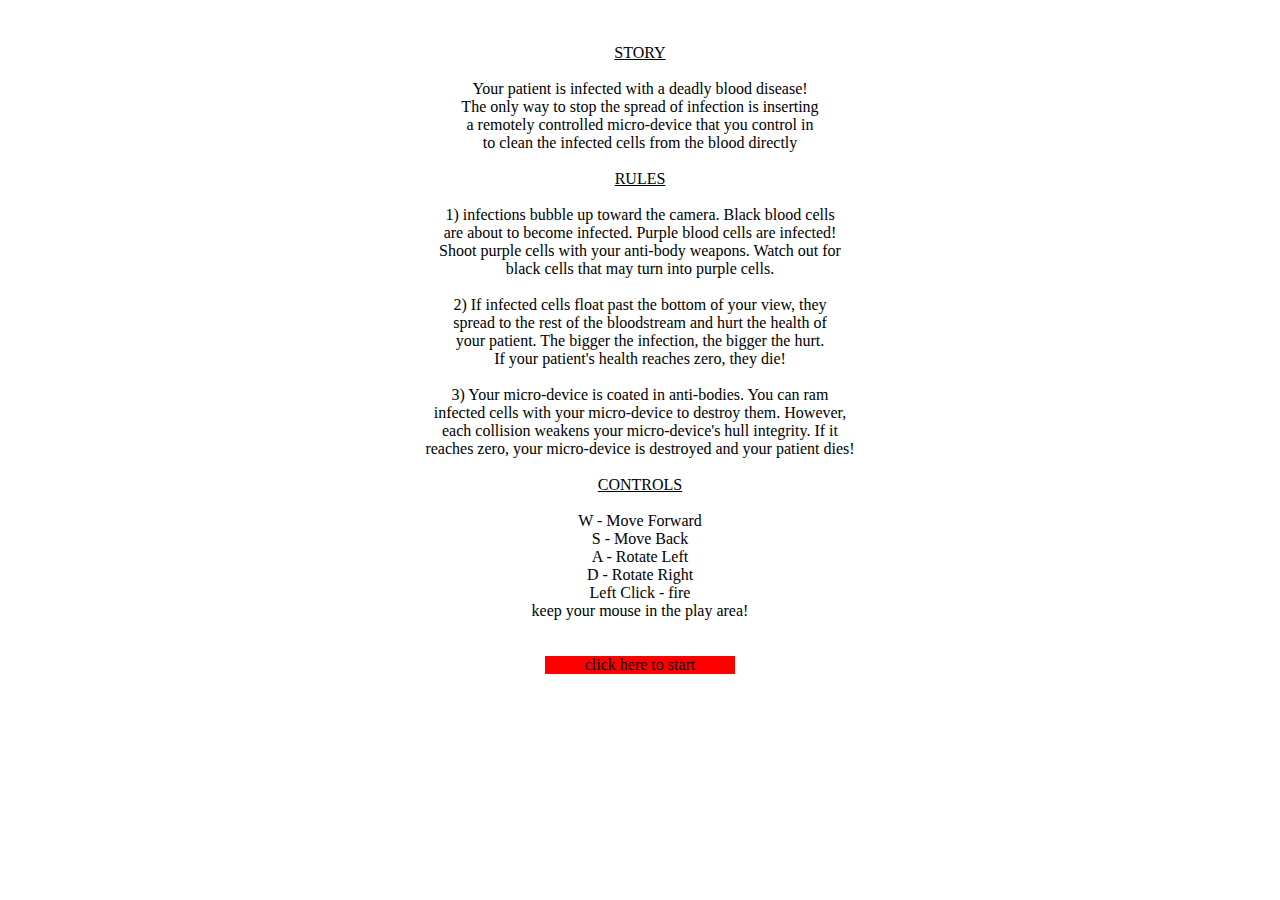
==== commit fea9a7de: "Signed-off-by: Curt <001260856@coyote.csusb.edu>" ====
--- a/index.html
+++ b/index.html
@@ -5,12 +5,15 @@
     <title>In The Blood</title>
     <script type="text/javascript" src="classes.js"></script>
     <script type="text/javascript" src="playArea.js"></script>
+    <script type="text/javascript" src="input.js"></script>
+    <script type="text/javascript" src="view.js"></script>
     <script type="text/javascript" src="gameLoop.js"></script>
   </head>
 
   <body onload="init()">
 
-    <div id="parent" style="position:relative; cursor:none;"></div>
+    <div id="parent" style="position:relative;">
+    </div>
 		
   </body>
 
